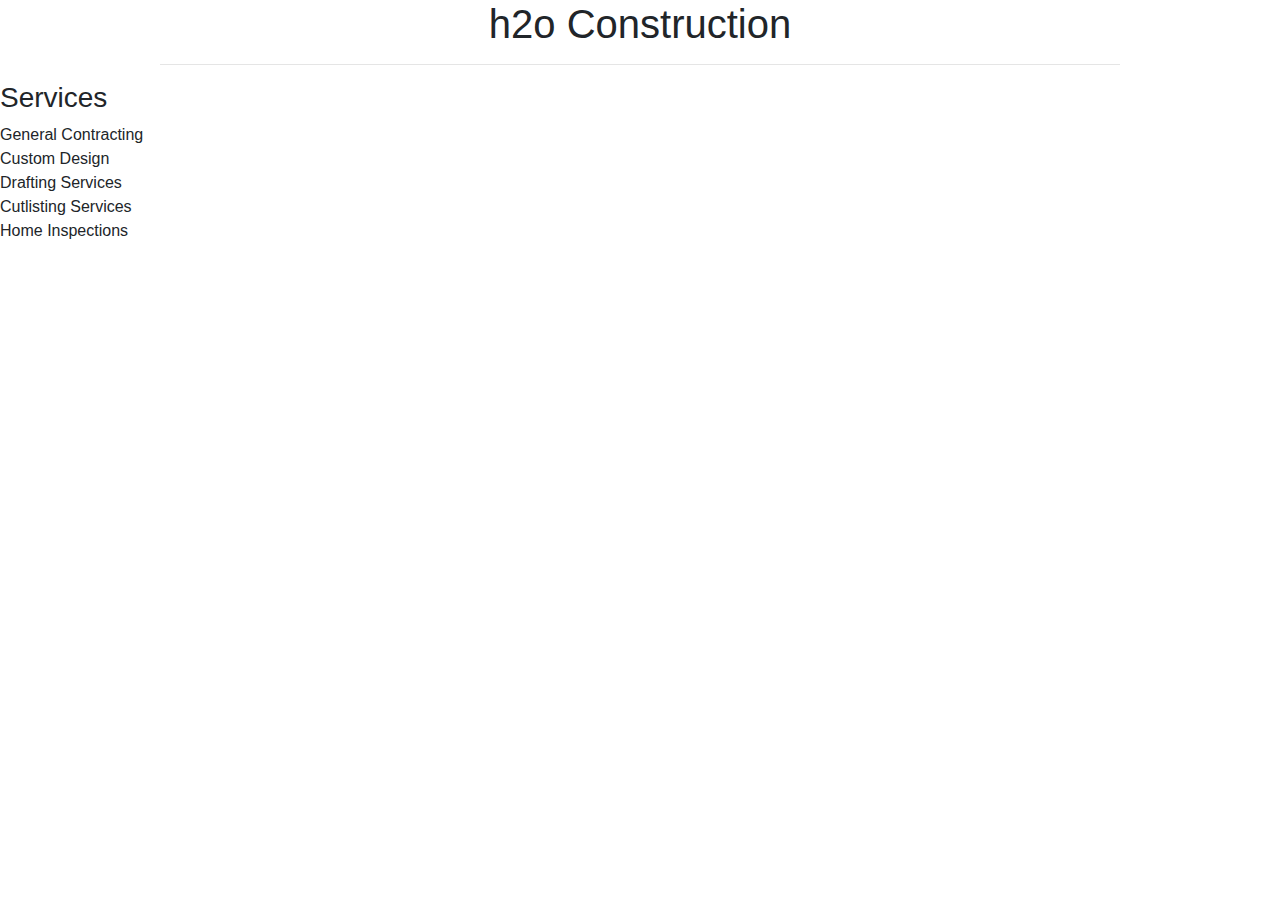
==== index.html @ 82cc7990 "Add files via upload" ====
<!DOCTYPE html>
<!doctype html>
<html lang="en">
    <head>
        <title>h2o Construction</title>
        <!-- Required meta tags -->
        <meta charset="utf-8">
        <meta name="viewport" content="width=device-width, initial-scale=1, shrink-to-fit=no">
        <!-- Bootstrap CSS -->
        <link rel="stylesheet" href="https://stackpath.bootstrapcdn.com/bootstrap/4.3.1/css/bootstrap.min.css" integrity="sha384-ggOyR0iXCbMQv3Xipma34MD+dH/1fQ784/j6cY/iJTQUOhcWr7x9JvoRxT2MZw1T" crossorigin="anonymous">
    </head>
    <body>
        <!-- JS Script-->
        <script src="/Users/Admin/Desktop/h2o Website/h2o JS/script.js"></script>
        <h1 align=center>h2o Construction</h1><!--replace with logo-->
        <hr/ width=75%>
        <h3>Services</h3>
            <div id="services">
                <li>General Contracting</li>
                <li>Custom Design</li>
                <li>Drafting Services</li>
                <li>Cutlisting Services</li>
                <li>Home Inspections</li>
            </div>
        <p>
            <!-- This will be replaced link/slideshow of services examples-->
        </p>
        <p>
            <!-- This will be the description that changes
                 when service is selected-->
        </p>
        <p>
            <!-- This will be the area to request a quote
                 on specific service(s)-->
        </p>
    </body>
</html>

<!-- /Users/Admin/Desktop/h2o Website/h2o HTML/index.html -->
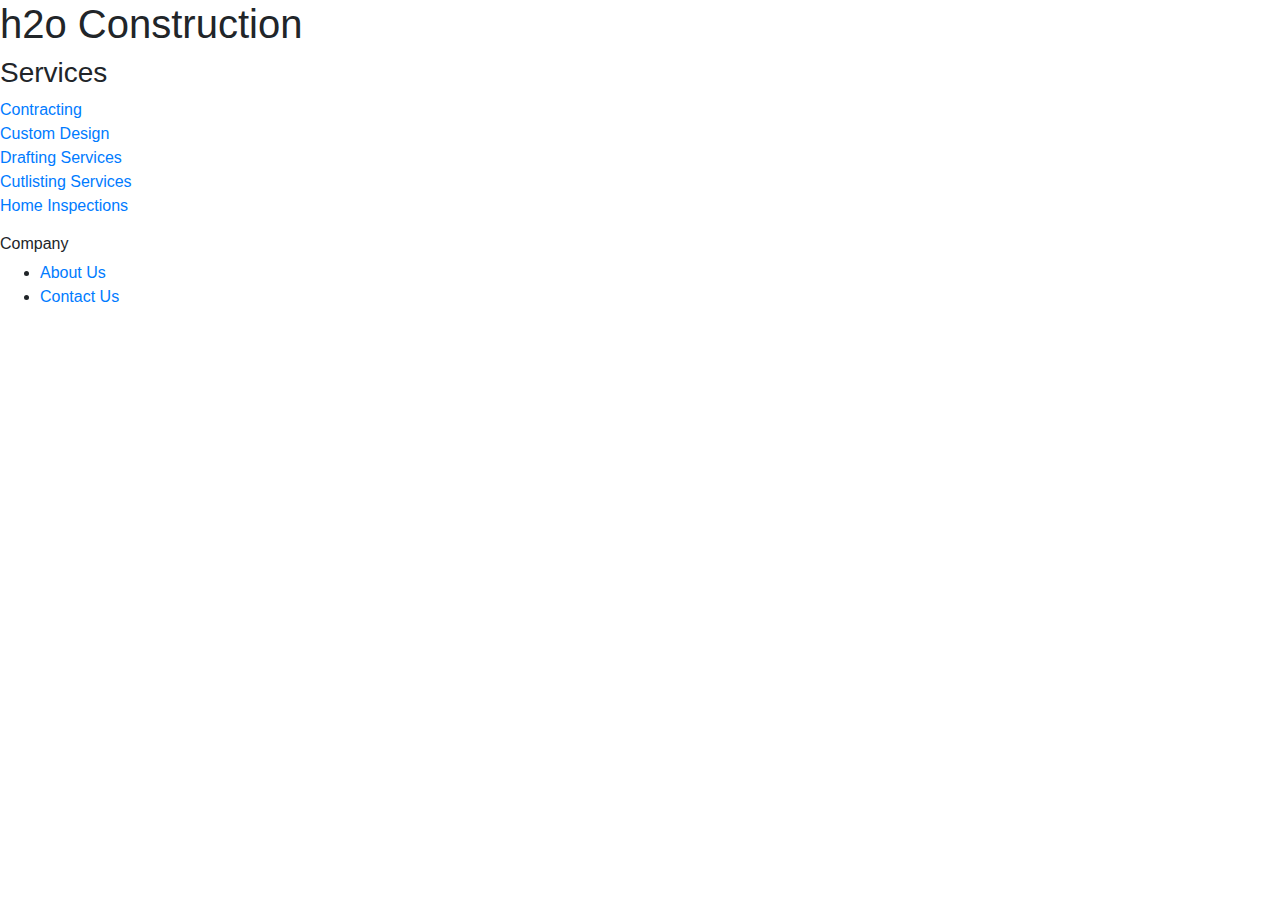
==== commit 30436f58: "Updated" ====
--- a/index.html
+++ b/index.html
@@ -1,39 +1,62 @@
 <!DOCTYPE html>
-<!doctype html>
 <html lang="en">
-    <head>
-        <title>h2o Construction</title>
-        <!-- Required meta tags -->
-        <meta charset="utf-8">
-        <meta name="viewport" content="width=device-width, initial-scale=1, shrink-to-fit=no">
-        <!-- Bootstrap CSS -->
-        <link rel="stylesheet" href="https://stackpath.bootstrapcdn.com/bootstrap/4.3.1/css/bootstrap.min.css" integrity="sha384-ggOyR0iXCbMQv3Xipma34MD+dH/1fQ784/j6cY/iJTQUOhcWr7x9JvoRxT2MZw1T" crossorigin="anonymous">
-    </head>
-    <body>
+
+<head>
+    <title>h2o Construction</title>
+    <!-- Required meta tags -->
+    <meta charset="utf-8">
+    <meta name="viewport" content="width=device-width, initial-scale=1, shrink-to-fit=no">
+    <!-- Bootstrap CSS -->
+    <link rel="stylesheet" href="https://stackpath.bootstrapcdn.com/bootstrap/4.3.1/css/bootstrap.min.css"
+        integrity="sha384-ggOyR0iXCbMQv3Xipma34MD+dH/1fQ784/j6cY/iJTQUOhcWr7x9JvoRxT2MZw1T" crossorigin="anonymous">
+</head>
+
+<body>
+    <nav>
+    </nav>
+    <main>
         <!-- JS Script-->
         <script src="/Users/Admin/Desktop/h2o Website/h2o JS/script.js"></script>
-        <h1 align=center>h2o Construction</h1><!--replace with logo-->
-        <hr/ width=75%>
-        <h3>Services</h3>
+        <!--replace with logo-->
+        <h1>h2o Construction</h1>
+        <section>
+            <h3>Services</h3>
             <div id="services">
-                <li>General Contracting</li>
-                <li>Custom Design</li>
-                <li>Drafting Services</li>
-                <li>Cutlisting Services</li>
-                <li>Home Inspections</li>
+                <li><a href="/Users/Admin/Desktop/h2o Website/h2o HTML/contracting.html">Contracting</a></li>
+                <li><a href="/Users/Admin/Desktop/h2o Website/h2o HTML/customdesign.html">Custom Design</a></li>
+                <li><a href="/Users/Admin/Desktop/h2o Website/h2o HTML/drafting.html">Drafting Services</a></li>
+                <li><a href="/Users/Admin/Desktop/h2o Website/h2o HTML/cutlisting.html">Cutlisting Services</a></li>
+                <li><a href="/Users/Admin/Desktop/h2o Website/h2o HTML/inspections.html">Home Inspections</a></li>
             </div>
-        <p>
-            <!-- This will be replaced link/slideshow of services examples-->
-        </p>
-        <p>
-            <!-- This will be the description that changes
+        </section>
+        <section>
+            <p>
+                <!-- This will be replaced link/slideshow of services examples-->
+            </p>
+        </section>
+        <section>
+            <p>
+                <!-- This will be the description that changes
                  when service is selected-->
-        </p>
-        <p>
-            <!-- This will be the area to request a quote
+            </p>
+        </section>
+        <section>
+            <p>
+                <!-- This will be the area to request a quote
                  on specific service(s)-->
-        </p>
-    </body>
+            </p>
+        </section>
+    </main>
+</body>
+
+<footer>
+    <h6>Company</h6>
+    <ul>
+        <li><a href="/Users/Admin/Desktop/h2o Website/h2o HTML/about.html">About Us</a></li>
+        <li><a href="/Users/Admin/Desktop/h2o Website/h2o HTML/contact.html"> Contact Us</a></li>
+    </ul>
+</footer>
+
 </html>
 
-<!-- /Users/Admin/Desktop/h2o Website/h2o HTML/index.html -->+<!-- /Users/Admin/Desktop/h2o Website/h2o HTML/index.html -->
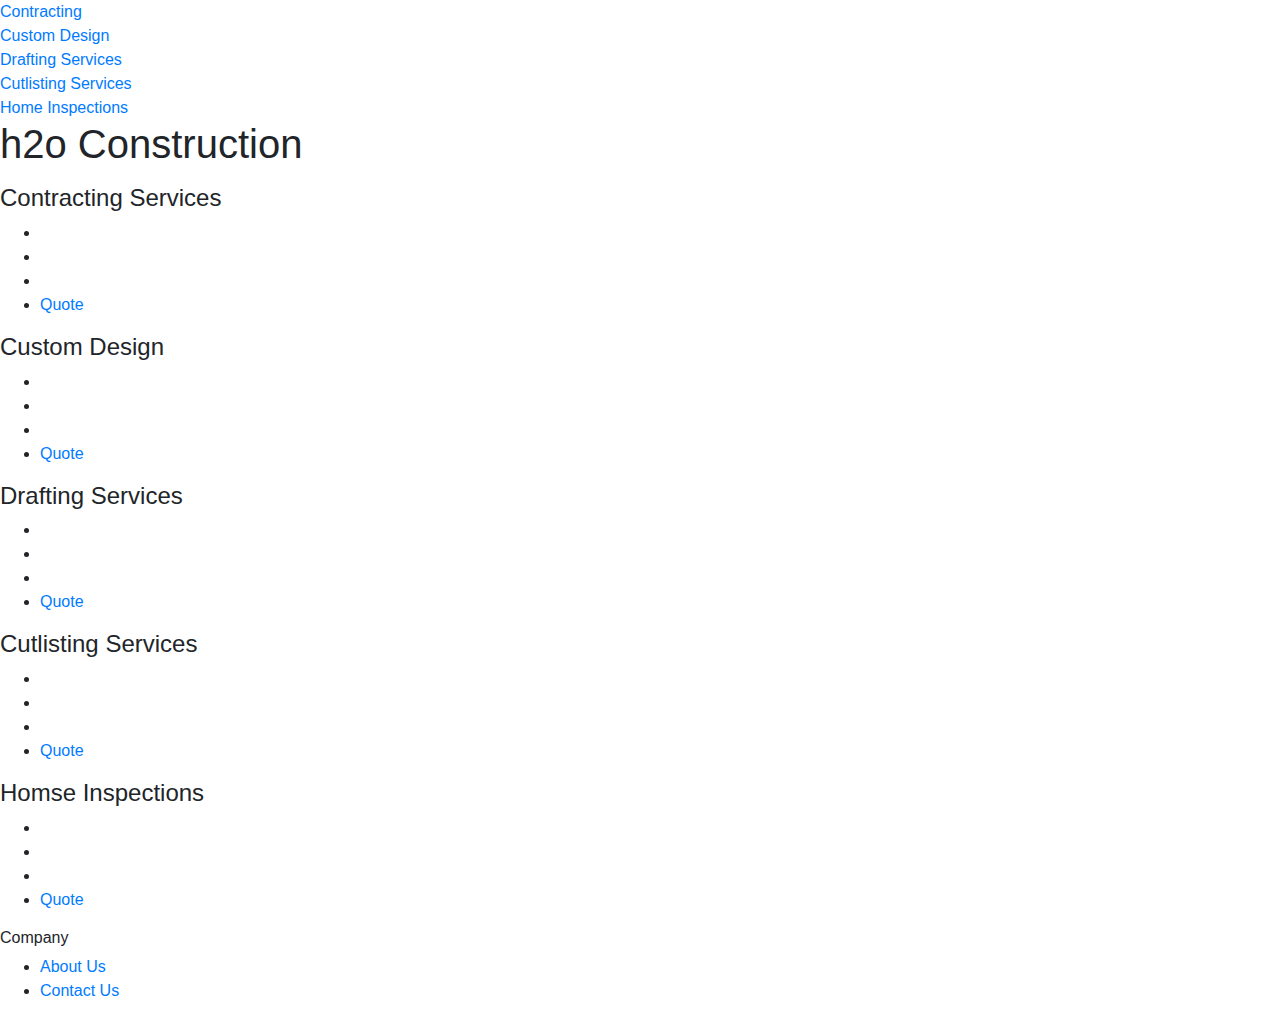
==== commit c496418a: "Update index.html" ====
--- a/index.html
+++ b/index.html
@@ -13,6 +13,13 @@
 
 <body>
     <nav>
+        <div id="services">
+            <li><a href="">Contracting</a></li>
+            <li><a href="">Custom Design</a></li>
+            <li><a href="">Drafting Services</a></li>
+            <li><a href="">Cutlisting Services</a></li>
+            <li><a href="">Home Inspections</a></li>
+        </div>
     </nav>
     <main>
         <!-- JS Script-->
@@ -20,35 +27,56 @@
         <!--replace with logo-->
         <h1>h2o Construction</h1>
         <section>
-            <h3>Services</h3>
-            <div id="services">
-                <li><a href="/Users/Admin/Desktop/h2o Website/h2o HTML/contracting.html">Contracting</a></li>
-                <li><a href="/Users/Admin/Desktop/h2o Website/h2o HTML/customdesign.html">Custom Design</a></li>
-                <li><a href="/Users/Admin/Desktop/h2o Website/h2o HTML/drafting.html">Drafting Services</a></li>
-                <li><a href="/Users/Admin/Desktop/h2o Website/h2o HTML/cutlisting.html">Cutlisting Services</a></li>
-                <li><a href="/Users/Admin/Desktop/h2o Website/h2o HTML/inspections.html">Home Inspections</a></li>
+            <p>
+            <div>
+                <h4>Contracting Services</h4>
+                <ul>
+                    <li></li>
+                    <li></li>
+                    <li></li>
+                    <li><a href="/Users/Admin/Desktop/h2o Website/h2o HTML/contracting.html">Quote</a></li>
+                </ul>
             </div>
-        </section>
-        <section>
-            <p>
-                <!-- This will be replaced link/slideshow of services examples-->
-            </p>
-        </section>
-        <section>
-            <p>
-                <!-- This will be the description that changes
-                 when service is selected-->
-            </p>
-        </section>
-        <section>
-            <p>
-                <!-- This will be the area to request a quote
-                 on specific service(s)-->
+            <div>
+                <h4>Custom Design</h4>
+                <ul>
+                    <li></li>
+                    <li></li>
+                    <li></li>
+                    <li><a href="/Users/Admin/Desktop/h2o Website/h2o HTML/customdesign.html">Quote</a></li>
+                </ul>
+            </div>
+            <div>
+                <h4>Drafting Services</h4>
+                <ul>
+                    <li></li>
+                    <li></li>
+                    <li></li>
+                    <li><a href="/Users/Admin/Desktop/h2o Website/h2o HTML/drafting.html">Quote</a></li>
+                </ul>
+            </div>
+            <div>
+                <h4>Cutlisting Services</h4>
+                <ul>
+                    <li></li>
+                    <li></li>
+                    <li></li>
+                    <li><a href="/Users/Admin/Desktop/h2o Website/h2o HTML/cutlisting.html">Quote</a></li>
+                </ul>
+            </div>
+            <div>
+                <h4>Homse Inspections</h4>
+                <ul>
+                    <li></li>
+                    <li></li>
+                    <li></li>
+                    <li><a href="/Users/Admin/Desktop/h2o Website/h2o HTML/inspections.html">Quote</a></li>
+                </ul>
+            </div>
             </p>
         </section>
     </main>
 </body>
-
 <footer>
     <h6>Company</h6>
     <ul>
@@ -59,4 +87,4 @@
 
 </html>
 
-<!-- /Users/Admin/Desktop/h2o Website/h2o HTML/index.html -->
+<!-- /Users/Admin/Desktop/h2o Website/h2o HTML/index.html -->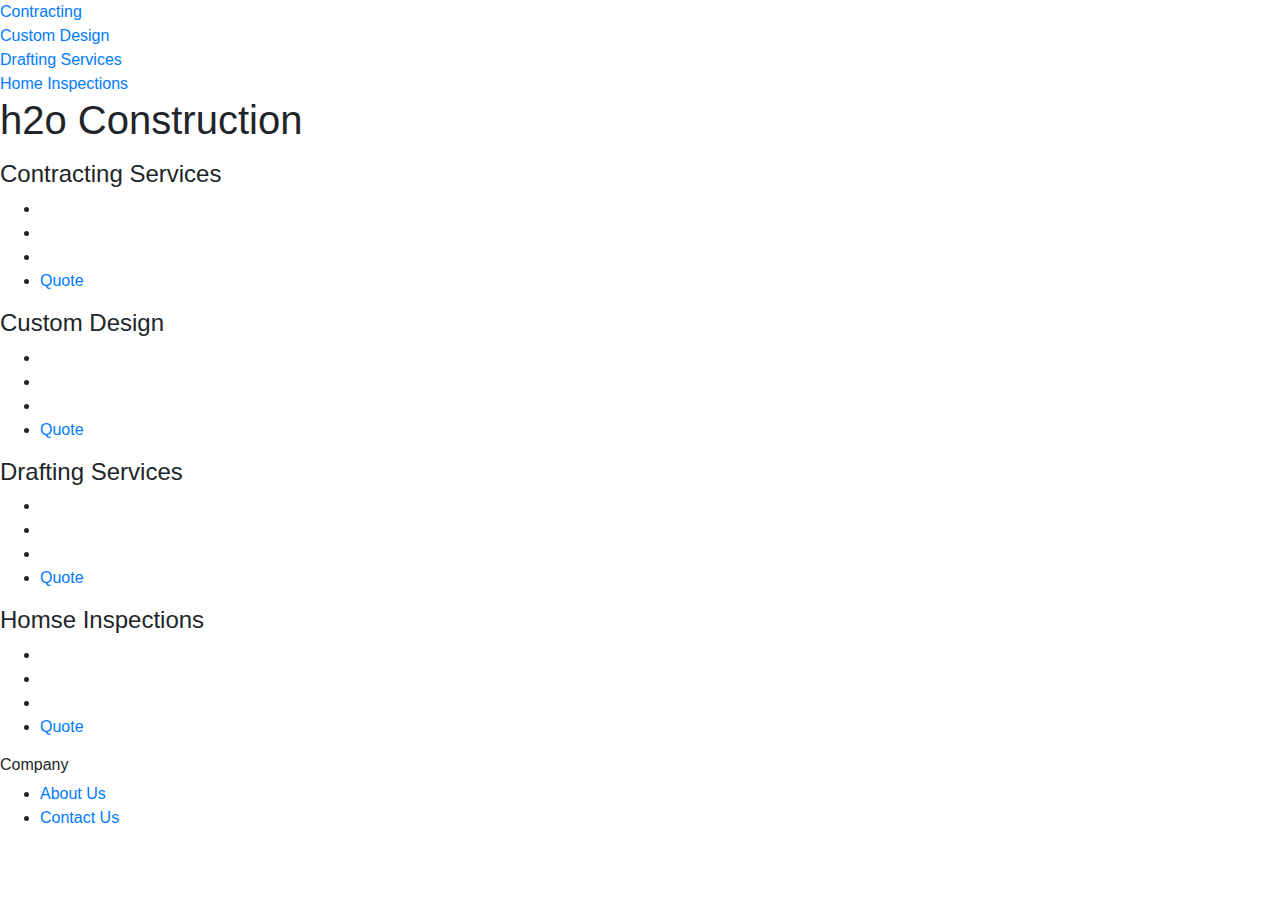
==== commit f4fcb2d7: "Update index.html" ====
--- a/index.html
+++ b/index.html
@@ -17,7 +17,6 @@
             <li><a href="">Contracting</a></li>
             <li><a href="">Custom Design</a></li>
             <li><a href="">Drafting Services</a></li>
-            <li><a href="">Cutlisting Services</a></li>
             <li><a href="">Home Inspections</a></li>
         </div>
     </nav>
@@ -56,15 +55,6 @@
                 </ul>
             </div>
             <div>
-                <h4>Cutlisting Services</h4>
-                <ul>
-                    <li></li>
-                    <li></li>
-                    <li></li>
-                    <li><a href="/Users/Admin/Desktop/h2o Website/h2o HTML/cutlisting.html">Quote</a></li>
-                </ul>
-            </div>
-            <div>
                 <h4>Homse Inspections</h4>
                 <ul>
                     <li></li>
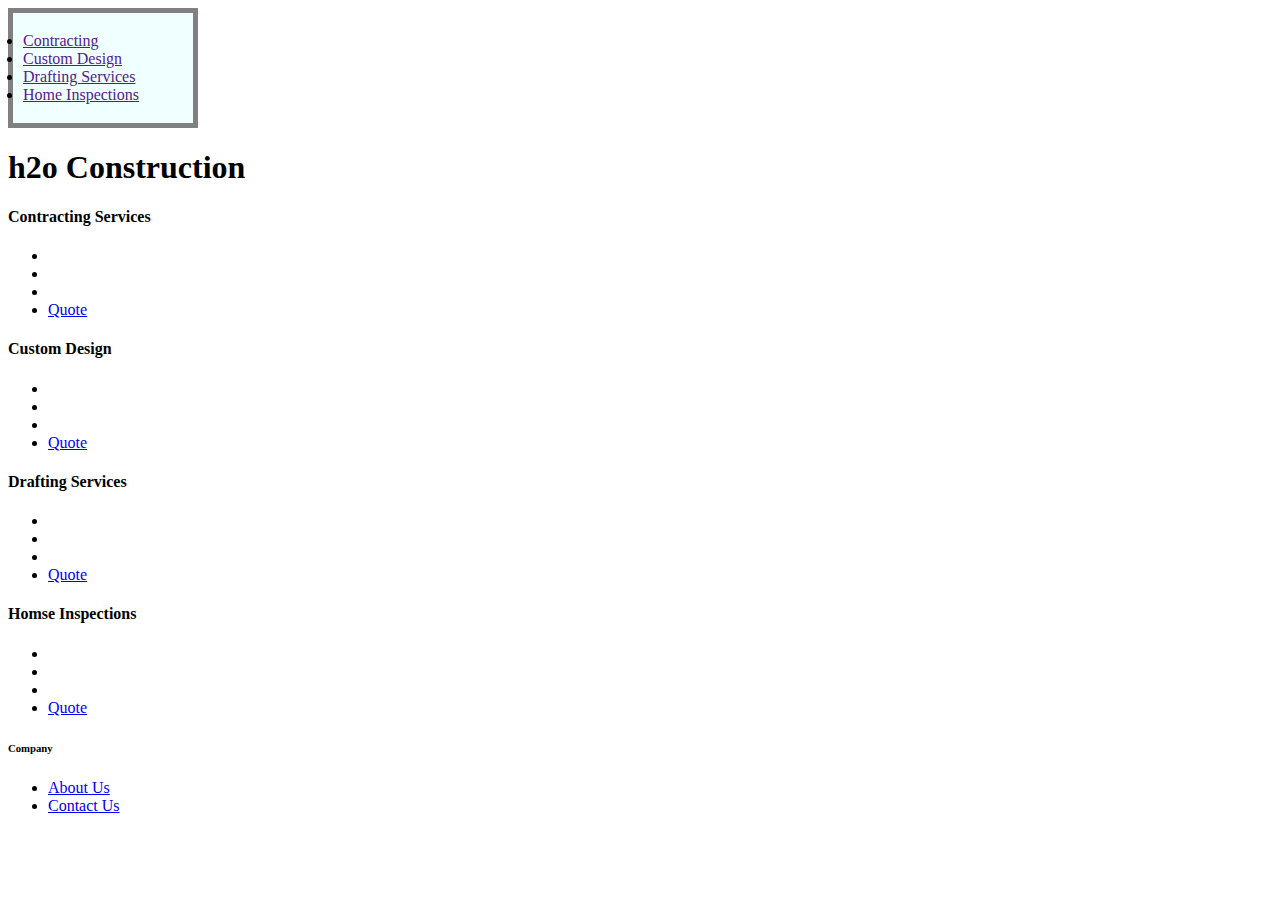
==== commit 3f7a01cc: "Update index.html" ====
--- a/index.html
+++ b/index.html
@@ -7,8 +7,7 @@
     <meta charset="utf-8">
     <meta name="viewport" content="width=device-width, initial-scale=1, shrink-to-fit=no">
     <!-- Bootstrap CSS -->
-    <link rel="stylesheet" href="https://stackpath.bootstrapcdn.com/bootstrap/4.3.1/css/bootstrap.min.css"
-        integrity="sha384-ggOyR0iXCbMQv3Xipma34MD+dH/1fQ784/j6cY/iJTQUOhcWr7x9JvoRxT2MZw1T" crossorigin="anonymous">
+    <link rel="stylesheet" href="style.css">
 </head>
 
 <body>
--- a/style.css
+++ b/style.css
@@ -0,0 +1,17 @@
+body{
+    background-position: center;
+    background-image: url("/Users/Admin/Desktop/h2o Website/wood.jpg");
+}
+h3{
+    background-color: grey;
+    width: 70px;
+}
+#services{
+    align-content: center;
+    width: 160px;
+    height: 90px;
+    padding: 10px;
+    border: 5px solid grey;
+    margin: 0;
+    background-color: azure;
+}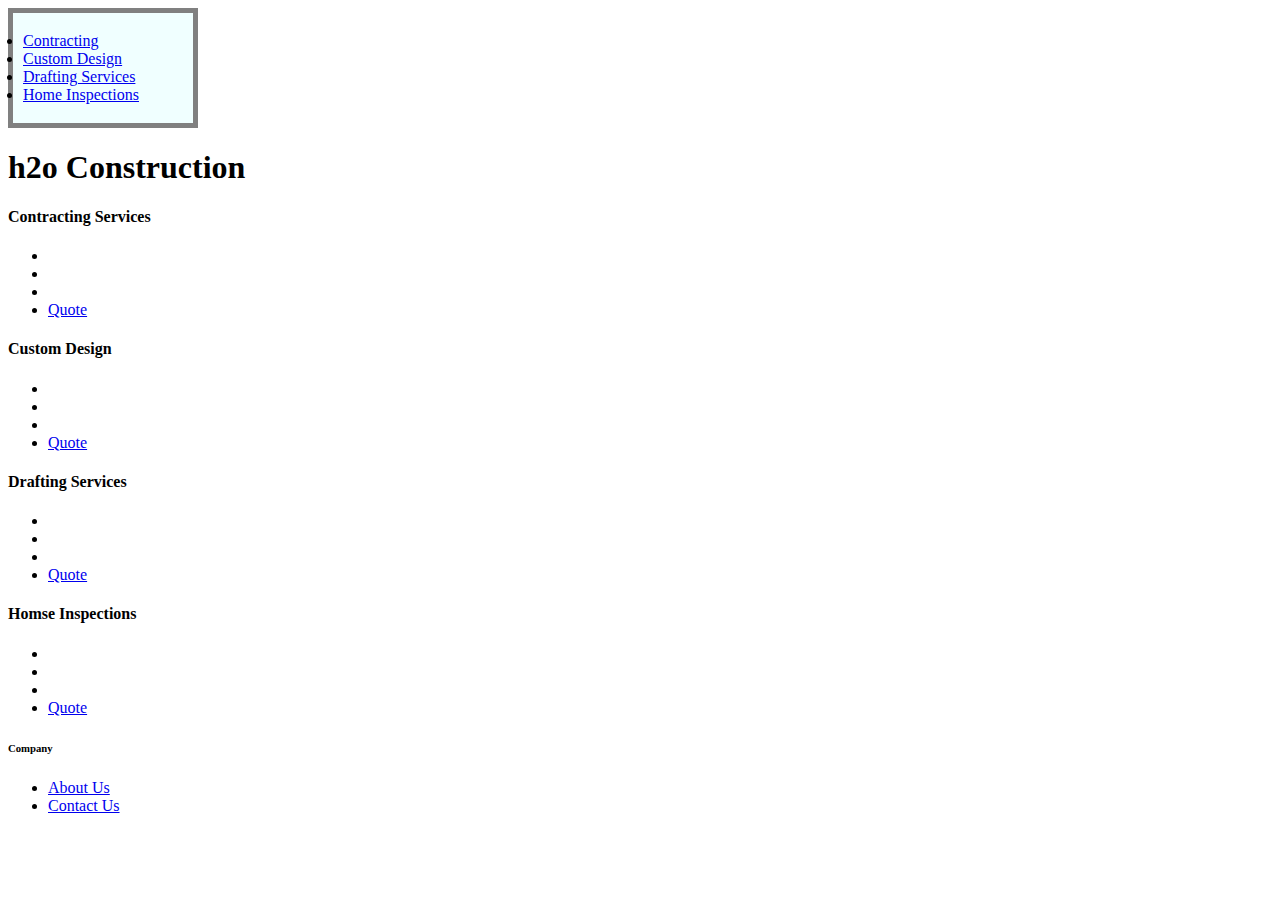
==== commit e5eea2ce: "Update index.html" ====
--- a/index.html
+++ b/index.html
@@ -13,10 +13,10 @@
 <body>
     <nav>
         <div id="services">
-            <li><a href="">Contracting</a></li>
-            <li><a href="">Custom Design</a></li>
-            <li><a href="">Drafting Services</a></li>
-            <li><a href="">Home Inspections</a></li>
+            <li><a href="contracting.html">Contracting</a></li>
+            <li><a href="customdesign.html">Custom Design</a></li>
+            <li><a href="drafting.html">Drafting Services</a></li>
+            <li><a href="inspections.html">Home Inspections</a></li>
         </div>
     </nav>
     <main>
@@ -32,7 +32,7 @@
                     <li></li>
                     <li></li>
                     <li></li>
-                    <li><a href="/Users/Admin/Desktop/h2o Website/h2o HTML/contracting.html">Quote</a></li>
+                    <li><a href="contact.html">Quote</a></li>
                 </ul>
             </div>
             <div>
@@ -41,7 +41,7 @@
                     <li></li>
                     <li></li>
                     <li></li>
-                    <li><a href="/Users/Admin/Desktop/h2o Website/h2o HTML/customdesign.html">Quote</a></li>
+                    <li><a href="contact.html">Quote</a></li>
                 </ul>
             </div>
             <div>
@@ -50,7 +50,7 @@
                     <li></li>
                     <li></li>
                     <li></li>
-                    <li><a href="/Users/Admin/Desktop/h2o Website/h2o HTML/drafting.html">Quote</a></li>
+                    <li><a href="contact.html">Quote</a></li>
                 </ul>
             </div>
             <div>
@@ -59,7 +59,7 @@
                     <li></li>
                     <li></li>
                     <li></li>
-                    <li><a href="/Users/Admin/Desktop/h2o Website/h2o HTML/inspections.html">Quote</a></li>
+                    <li><a href="contact.html">Quote</a></li>
                 </ul>
             </div>
             </p>
@@ -69,8 +69,8 @@
 <footer>
     <h6>Company</h6>
     <ul>
-        <li><a href="/Users/Admin/Desktop/h2o Website/h2o HTML/about.html">About Us</a></li>
-        <li><a href="/Users/Admin/Desktop/h2o Website/h2o HTML/contact.html"> Contact Us</a></li>
+        <li><a href="about.html">About Us</a></li>
+        <li><a href="contact.html"> Contact Us</a></li>
     </ul>
 </footer>
 
--- a/style.css
+++ b/style.css
@@ -1,6 +1,6 @@
 body{
     background-position: center;
-    background-image: url("/Users/Admin/Desktop/h2o Website/wood.jpg");
+    background-image: url("https://coolbackgrounds.io/images/backgrounds/index/compute-ea4c57a4.png");
 }
 h3{
     background-color: grey;
